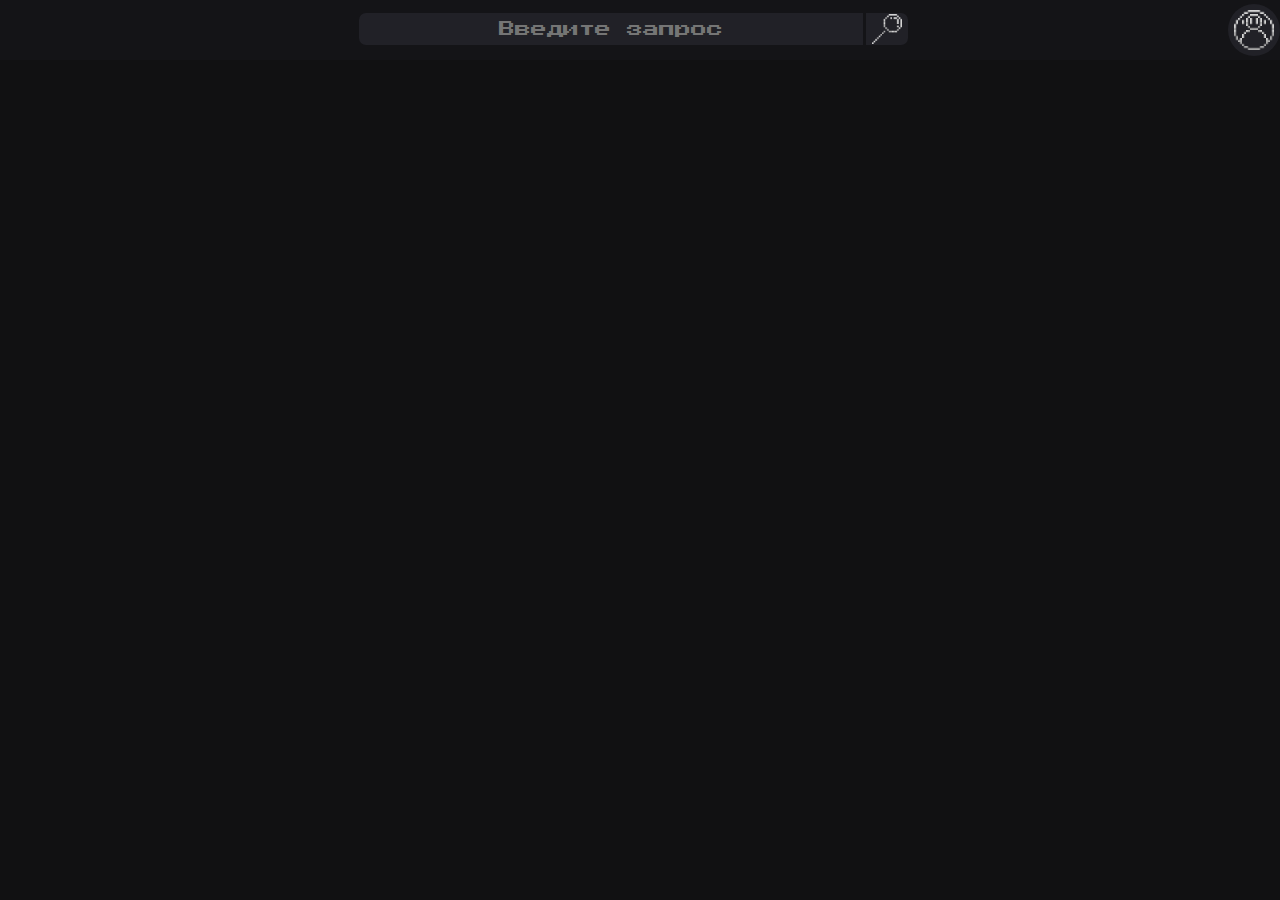
==== index.html @ c512a53d "Add files via upload" ====
<!DOCTYPE html>
<html lang="ru">
<head>
    <meta charset="UTF-8">
    <meta name="viewport" content="width=device-width, initial-scale=1.0">
    <title>Millennium</title>
    <link rel="shortcut icon" href="millennium_icon/favicon.ico">
    <link rel="preconnect" href="https://fonts.googleapis.com">
    <link rel="preconnect" href="https://fonts.gstatic.com" crossorigin>
    <link href="https://fonts.googleapis.com/css2?family=Press+Start+2P&display=swap" rel="stylesheet">
    <link rel="stylesheet" href="style/styles.css">
</head>
<body>
    <header>
        <nav>
            <div class="search_menu">
                <form action="">
                    <input type="text" placeholder="Введите запрос" class="search_case">
                    <button type="reset" class="search_button">
                        <img src="pictures/search.png" alt="Искать" class="button_pic">
                    </button>
                </form>
                <button class="account_button"><img src="pictures/profile.png" alt="Мой аккаунт" class="button_pic account_pic"></button>
            </div>
        </nav>
    </header>
</body>
</html>
---- style/styles.css ----
* {
    font-family: "Press Start 2P", system-ui;
    color: #4b4d5a;
    font-size: 16px;
    text-align: center;
}

html {
    background-color: #111112;;
}

button {
    background-color: #212127;
    border: 0;
    .button_pic {
        filter: saturate(0%);
    }
}

button:hover {
    background-color: #363640;
    .button_pic {
        filter: saturate(100%);
    }
}

button:active {
    .button_pic {
        filter: brightness(70%);
    }
    background-color: #1e1e23;
}

.button_pic {
    height: 30px;
}

.search_menu {
    background-color: #141417;
    height: 60px;
    position: fixed;
    top: 0px;
    left: 0px;
    right: 0px;
}

.account_pic {
    height: 40px;
}

.account_button {
    border-radius: 40px;
    aspect-ratio: 1;
    position: absolute;
    right: 0px;
    top: 4px;
    margin: 2
}

.search_button {
    border-top-right-radius: 7px;
    border-bottom-right-radius: 7px;
    position: relative;
    top: 13px;
    right: 13px;
}


.search_case {
    position: relative;
    top: 6px;
    color: #cea356;
    background-color: #212127;
    border: 0;
    border-top-right-radius: 0px;
    border-bottom-right-radius: 0px;
    border-top-left-radius: 7px;
    border-bottom-left-radius: 7px;
    height: 30px;
    width: 500px;
}
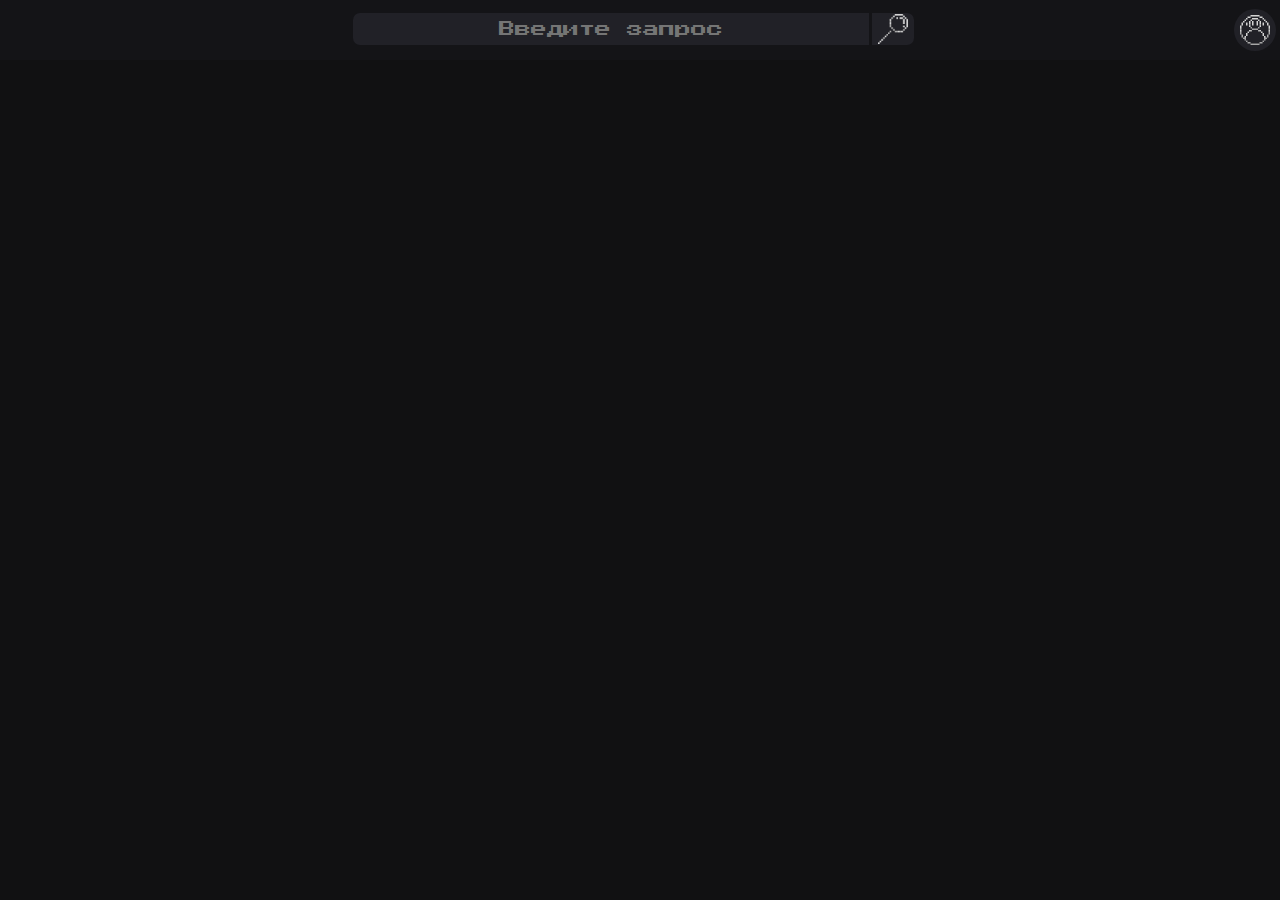
==== commit ab3b106c: "Add files via upload" ====
--- a/index.html
+++ b/index.html
@@ -13,14 +13,14 @@
 <body>
     <header>
         <nav>
-            <div class="search_menu">
-                <form action="">
-                    <input type="text" placeholder="Введите запрос" class="search_case">
-                    <button type="reset" class="search_button">
-                        <img src="pictures/search.png" alt="Искать" class="button_pic">
+            <div class="header">
+                <form action="" class="header">
+                    <input type="text" placeholder="Введите запрос" class="header__search-case">
+                    <button type="reset" class="search-case__button">
+                        <img src="pictures/search.png" alt="Искать" class="button__pic">
                     </button>
                 </form>
-                <button class="account_button"><img src="pictures/profile.png" alt="Мой аккаунт" class="button_pic account_pic"></button>
+                <button class="account-button"><img src="pictures/profile.png" alt="Мой аккаунт" class="button__pic account-pic"></button>
             </div>
         </nav>
     </header>
--- a/style/styles.css
+++ b/style/styles.css
@@ -12,30 +12,31 @@
 button {
     background-color: #212127;
     border: 0;
-    .button_pic {
+    .button__pic {
         filter: saturate(0%);
     }
+    cursor: pointer;
 }
 
 button:hover {
     background-color: #363640;
-    .button_pic {
+    .button__pic {
         filter: saturate(100%);
     }
 }
 
 button:active {
-    .button_pic {
+    .button__pic {
         filter: brightness(70%);
     }
     background-color: #1e1e23;
 }
 
-.button_pic {
+.button__pic {
     height: 30px;
 }
 
-.search_menu {
+.header {
     background-color: #141417;
     height: 60px;
     position: fixed;
@@ -44,20 +45,20 @@
     right: 0px;
 }
 
-.account_pic {
-    height: 40px;
+.account-pic {
+    height: 40 px;
 }
 
-.account_button {
+.account-button {
     border-radius: 40px;
     aspect-ratio: 1;
     position: absolute;
-    right: 0px;
-    top: 4px;
+    right: 4px;
+    top: 9px;
     margin: 2
 }
 
-.search_button {
+.search-case__button {
     border-top-right-radius: 7px;
     border-bottom-right-radius: 7px;
     position: relative;
@@ -66,7 +67,8 @@
 }
 
 
-.search_case {
+.header__search-case {
+    font-size: 16px;
     position: relative;
     top: 6px;
     color: #cea356;
@@ -77,5 +79,6 @@
     border-top-left-radius: 7px;
     border-bottom-left-radius: 7px;
     height: 30px;
-    width: 500px;
+    width: 40%;
+    text-overflow: ellipsis;
 }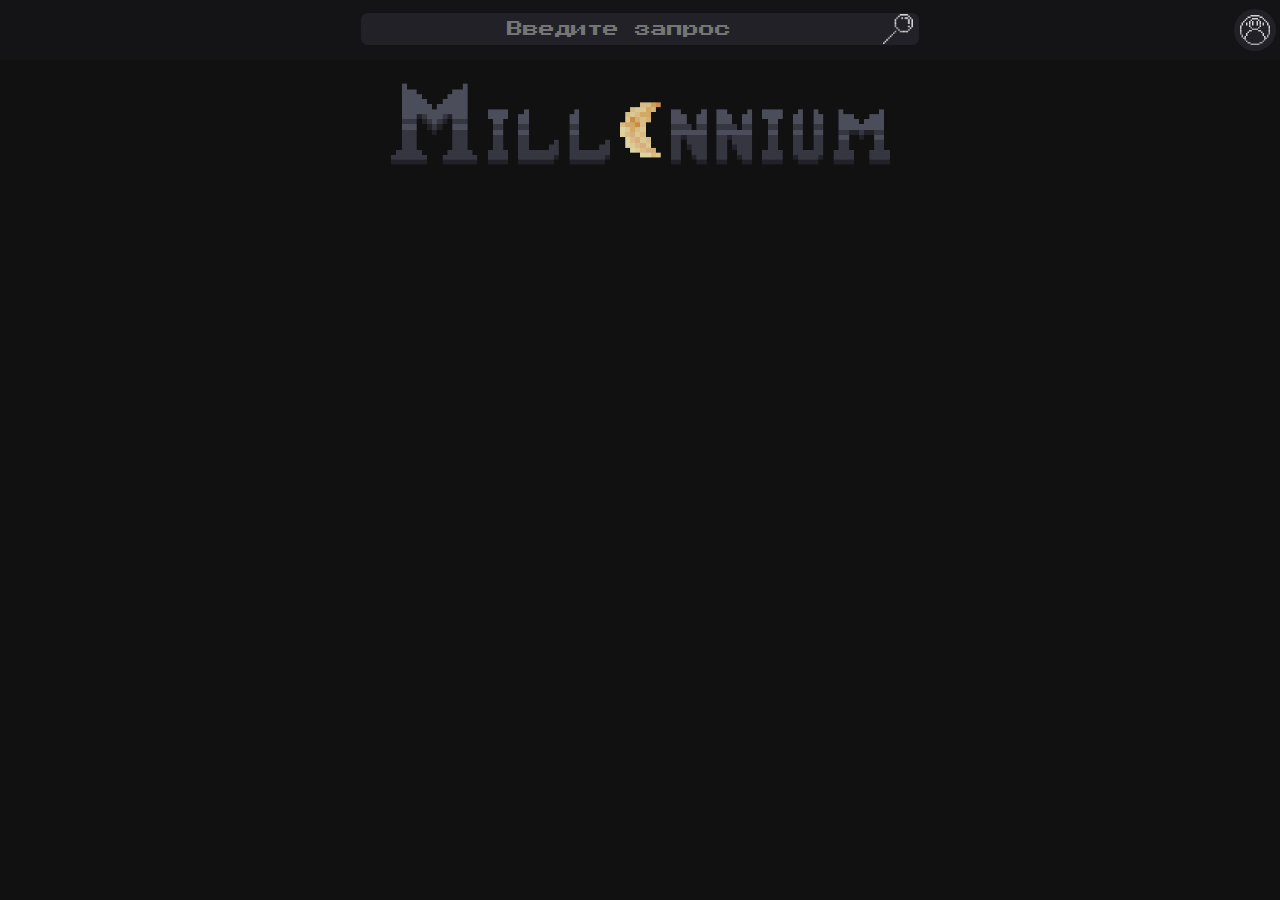
==== commit 39f4c65c: "Add files via upload" ====
--- a/index.html
+++ b/index.html
@@ -13,16 +13,12 @@
 <body>
     <header>
         <nav>
-            <div class="header">
                 <form action="" class="header">
-                    <input type="text" placeholder="Введите запрос" class="header__search-case">
-                    <button type="reset" class="search-case__button">
-                        <img src="pictures/search.png" alt="Искать" class="button__pic">
-                    </button>
+                    <input type="text" placeholder="Введите запрос" class="header__search-case"><button type="reset" class="search-case__button"><img src="pictures/search.png" alt="Искать" class="button__pic"></button>
+                <button class="account-button"><img src="pictures/profile.png" alt="Мой аккаунт" class="button__pic account-pic"></button>
                 </form>
-                <button class="account-button"><img src="pictures/profile.png" alt="Мой аккаунт" class="button__pic account-pic"></button>
-            </div>
         </nav>
     </header>
+    <img src="/pictures/logo.gif" alt="Логотип" class="logo">
 </body>
 </html>--- a/style/styles.css
+++ b/style/styles.css
@@ -3,6 +3,11 @@
     color: #4b4d5a;
     font-size: 16px;
     text-align: center;
+    user-select: text;
+}
+
+::selection {
+    background-color: #cea4562a;
 }
 
 html {
@@ -43,6 +48,7 @@
     top: 0px;
     left: 0px;
     right: 0px;
+    z-index: 1;
 }
 
 .account-pic {
@@ -63,12 +69,10 @@
     border-bottom-right-radius: 7px;
     position: relative;
     top: 13px;
-    right: 13px;
 }
 
 
 .header__search-case {
-    font-size: 16px;
     position: relative;
     top: 6px;
     color: #cea356;
@@ -81,4 +85,14 @@
     height: 30px;
     width: 40%;
     text-overflow: ellipsis;
+    z-index: 1;
+}
+
+.logo {
+    position: relative;
+    left: 0;
+    right: 0;
+    padding-top: 75px;
+    padding-bottom: 15px;
+    width: 500px;
 }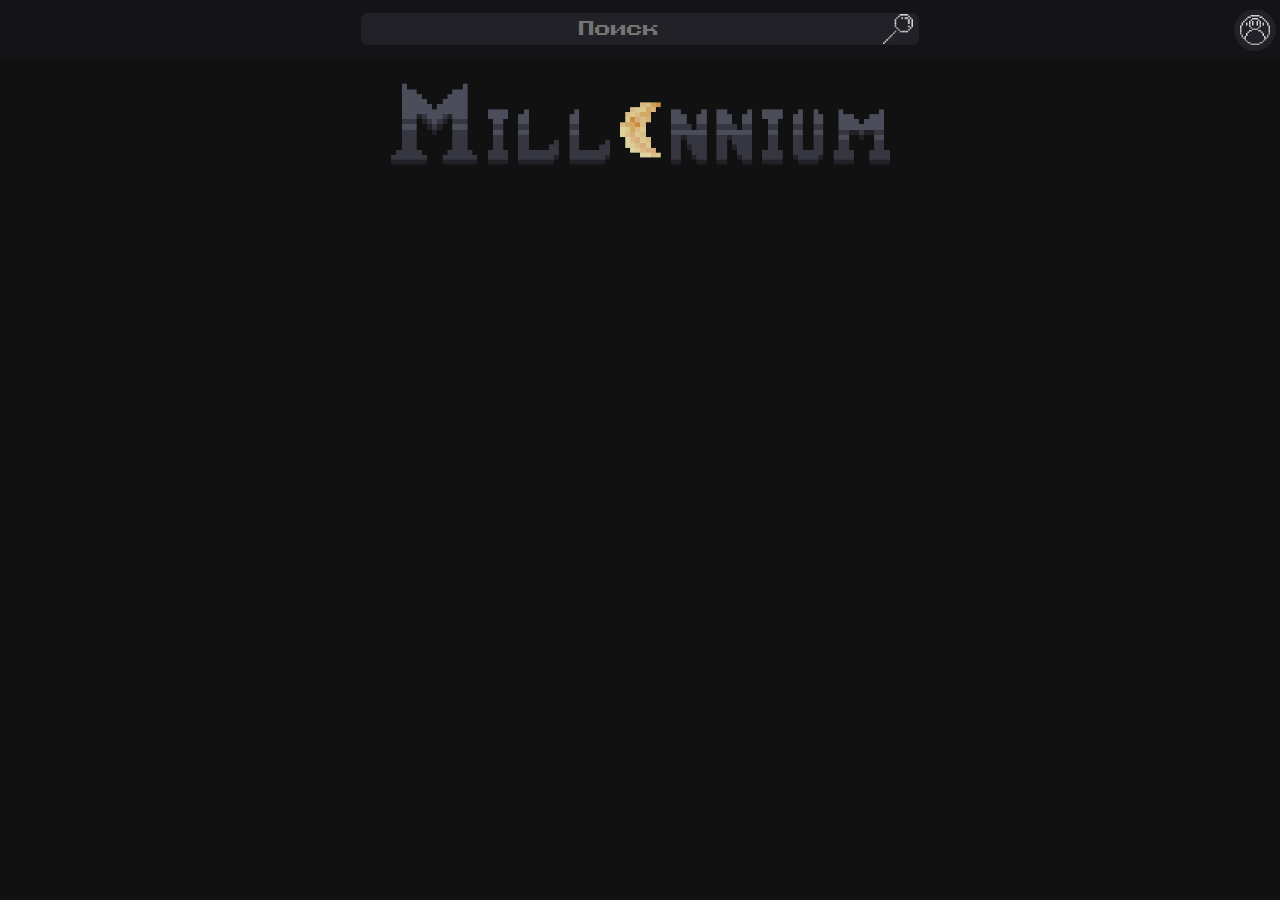
==== commit 382bd478: "Add files via upload" ====
--- a/index.html
+++ b/index.html
@@ -14,7 +14,7 @@
     <header>
         <nav>
                 <form action="" class="header">
-                    <input type="text" placeholder="Введите запрос" class="header__search-case"><button type="reset" class="search-case__button"><img src="pictures/search.png" alt="Искать" class="button__pic"></button>
+                    <input type="text" placeholder="Поиск" class="header__search-case"><button type="reset" class="search-case__button"><img src="pictures/search.png" alt="Искать" class="button__pic"></button>
                 <button class="account-button"><img src="pictures/profile.png" alt="Мой аккаунт" class="button__pic account-pic"></button>
                 </form>
         </nav>
--- a/style/styles.css
+++ b/style/styles.css
@@ -82,7 +82,7 @@
     border-bottom-right-radius: 0px;
     border-top-left-radius: 7px;
     border-bottom-left-radius: 7px;
-    height: 30px;
+    height: 50%;
     width: 40%;
     text-overflow: ellipsis;
     z-index: 1;
@@ -94,5 +94,7 @@
     right: 0;
     padding-top: 75px;
     padding-bottom: 15px;
+    margin-left: 20px;
+    margin-right: 20px;
     width: 500px;
 }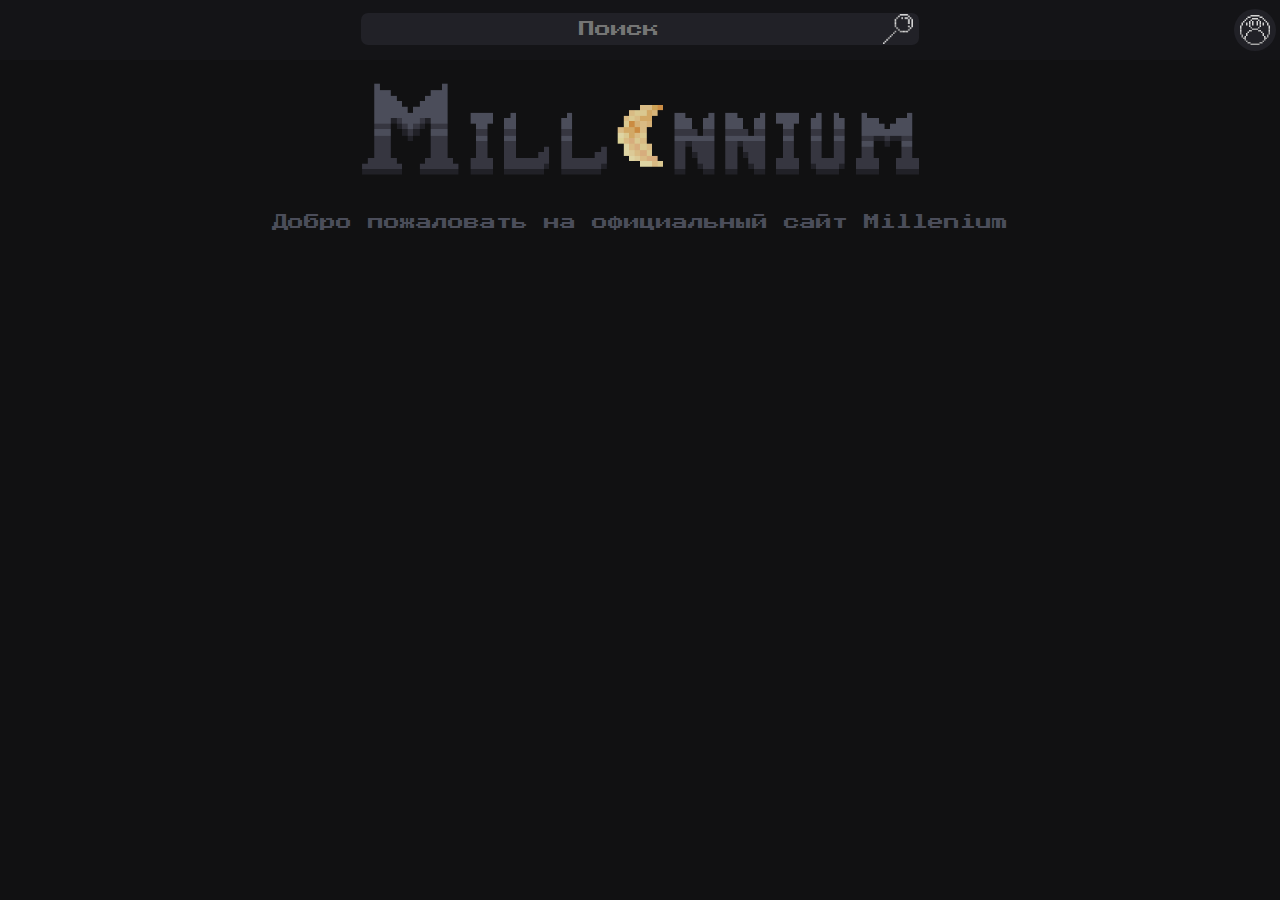
==== commit 3bfb6259: "Add files via upload" ====
--- a/index.html
+++ b/index.html
@@ -19,6 +19,9 @@
                 </form>
         </nav>
     </header>
-    <img src="/pictures/logo.gif" alt="Логотип" class="logo">
+    <img src="pictures/logo.gif" alt="Логотип" class="logo">
+    <p>Добро пожаловать на официальный сайт Millenium
+        
+    </p>
 </body>
 </html>--- a/style/styles.css
+++ b/style/styles.css
@@ -7,7 +7,7 @@
 }
 
 ::selection {
-    background-color: #cea4562a;
+    background-color: #9898982d;
 }
 
 html {
@@ -96,5 +96,5 @@
     padding-bottom: 15px;
     margin-left: 20px;
     margin-right: 20px;
-    width: 500px;
+    height: 100px;
 }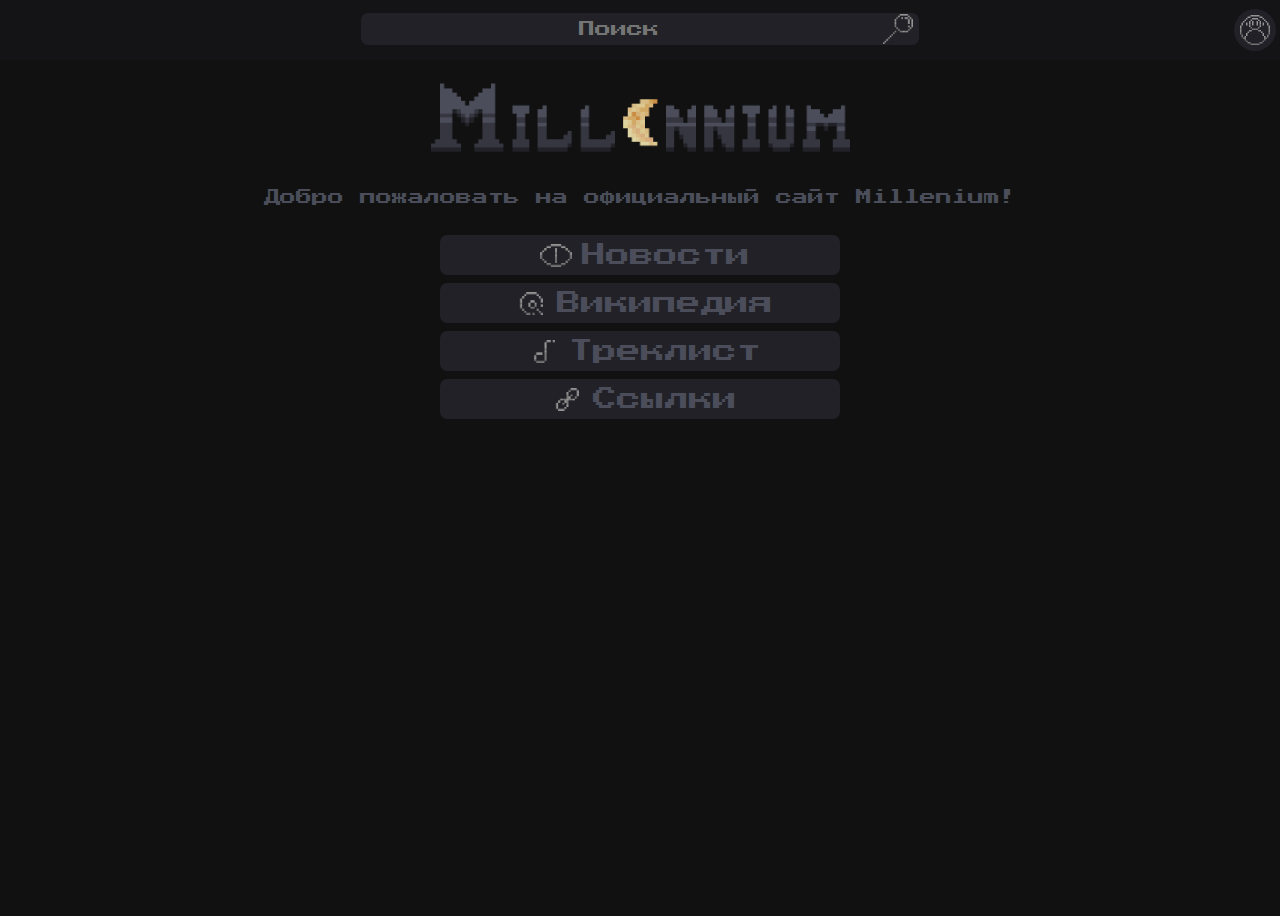
==== commit 2e47d317: "Add files via upload" ====
--- a/index.html
+++ b/index.html
@@ -20,8 +20,9 @@
         </nav>
     </header>
     <img src="pictures/logo.gif" alt="Логотип" class="logo">
-    <p>Добро пожаловать на официальный сайт Millenium
-        
-    </p>
-</body>
+    <p class = logo-text>Добро пожаловать на официальный сайт Millenium!</p></span>
+    <div><a href=""><button class="select-menu"><img src="pictures/news.png" class="button__pic select-menu__pic">Новости</button></a></div>
+    <div><a href=""><button class="select-menu"><img src="pictures/wiki.png" class="button__pic select-menu__pic">Википедия</button></a></div>
+    <div><a href=""><button class="select-menu"><img src="pictures/tracklist.png" class="button__pic select-menu__pic">Треклист</button></a></div>
+    <div><a href=""><button class="select-menu"><img src="pictures/link.png" class="button__pic select-menu__pic">Ссылки</button></a></div>
 </html>--- a/style/styles.css
+++ b/style/styles.css
@@ -11,28 +11,39 @@
 }
 
 html {
-    background-color: #111112;;
+    /* ? Некорректное отображение размера*/
+    min-height: 100vh;
+    min-width: 100vh;
+}
+
+body {
+    background-color: #111112;
+    /* ? Некорректное отображение размера*/
+    min-height: 100vh;
+    min-width: 100vh;
 }
 
 button {
     background-color: #212127;
     border: 0;
     .button__pic {
-        filter: saturate(0%);
+        filter: saturate(0%) brightness(70%);
     }
     cursor: pointer;
 }
 
 button:hover {
     background-color: #363640;
+    color: #cea356;
     .button__pic {
         filter: saturate(100%);
     }
 }
 
 button:active {
+    color: #aa8746;
     .button__pic {
-        filter: brightness(70%);
+        filter: brightness(60%);
     }
     background-color: #1e1e23;
 }
@@ -90,11 +101,28 @@
 
 .logo {
     position: relative;
-    left: 0;
-    right: 0;
     padding-top: 75px;
     padding-bottom: 15px;
-    margin-left: 20px;
-    margin-right: 20px;
-    height: 100px;
+    height: 75px;
+}
+
+.logo-text {
+    margin-bottom: 30px;
+}
+
+.select-menu {
+    width: 400px;
+    height: 40px;
+    margin-bottom: 8px;
+    border-radius: 7px;
+    color:#4b4d5a;
+    font-size: 24px;
+}
+
+/* ! Найти способ прилипания к краям кнопки */
+.select-menu__pic {
+    height: 60%;
+    margin-left: 10px;
+    margin-right: 10px;
+
 }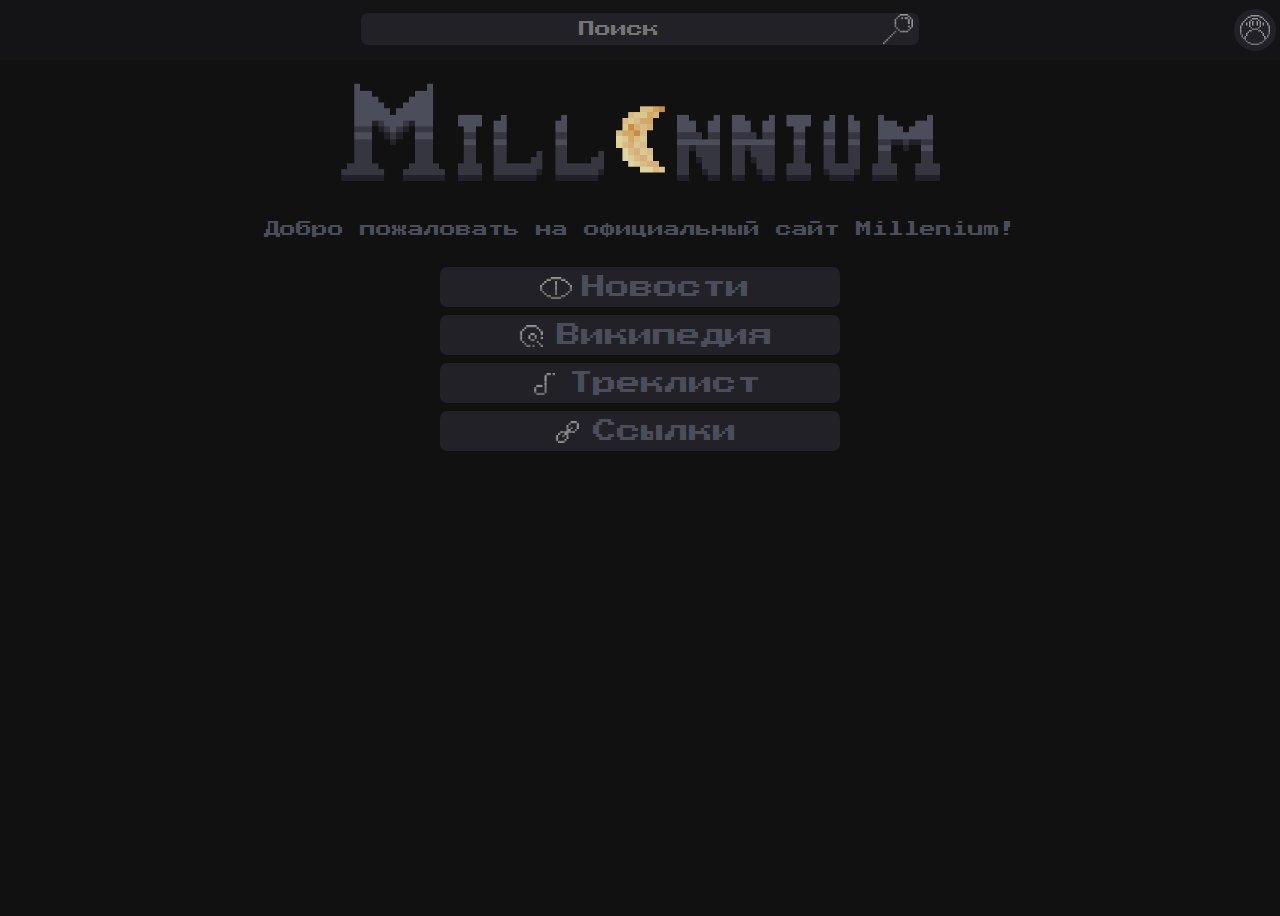
==== commit d36cadef: "Add files via upload" ====
--- a/index.html
+++ b/index.html
@@ -19,10 +19,13 @@
                 </form>
         </nav>
     </header>
+    <div>
     <img src="pictures/logo.gif" alt="Логотип" class="logo">
-    <p class = logo-text>Добро пожаловать на официальный сайт Millenium!</p></span>
-    <div><a href=""><button class="select-menu"><img src="pictures/news.png" class="button__pic select-menu__pic">Новости</button></a></div>
-    <div><a href=""><button class="select-menu"><img src="pictures/wiki.png" class="button__pic select-menu__pic">Википедия</button></a></div>
-    <div><a href=""><button class="select-menu"><img src="pictures/tracklist.png" class="button__pic select-menu__pic">Треклист</button></a></div>
-    <div><a href=""><button class="select-menu"><img src="pictures/link.png" class="button__pic select-menu__pic">Ссылки</button></a></div>
+        <div><p class = logo-text>Добро пожаловать на официальный сайт Millenium!</p></div>
+        <div><a href=""><button class="select-menu"><img src="pictures/news.png" class="button__pic select-menu__pic">Новости</button></a></div>
+        <div><a href=""><button class="select-menu"><img src="pictures/wiki.png" class="button__pic select-menu__pic">Википедия</button></a></div>
+        <div><a href=""><button class="select-menu"><img src="pictures/tracklist.png" class="button__pic select-menu__pic">Треклист</button></a></div>
+        <div><a href=""><button class="select-menu"><img src="pictures/link.png" class="button__pic select-menu__pic">Ссылки</button></a></div>
+    </div>
+
 </html>--- a/style/styles.css
+++ b/style/styles.css
@@ -103,7 +103,7 @@
     position: relative;
     padding-top: 75px;
     padding-bottom: 15px;
-    height: 75px;
+    width: 600px;
 }
 
 .logo-text {
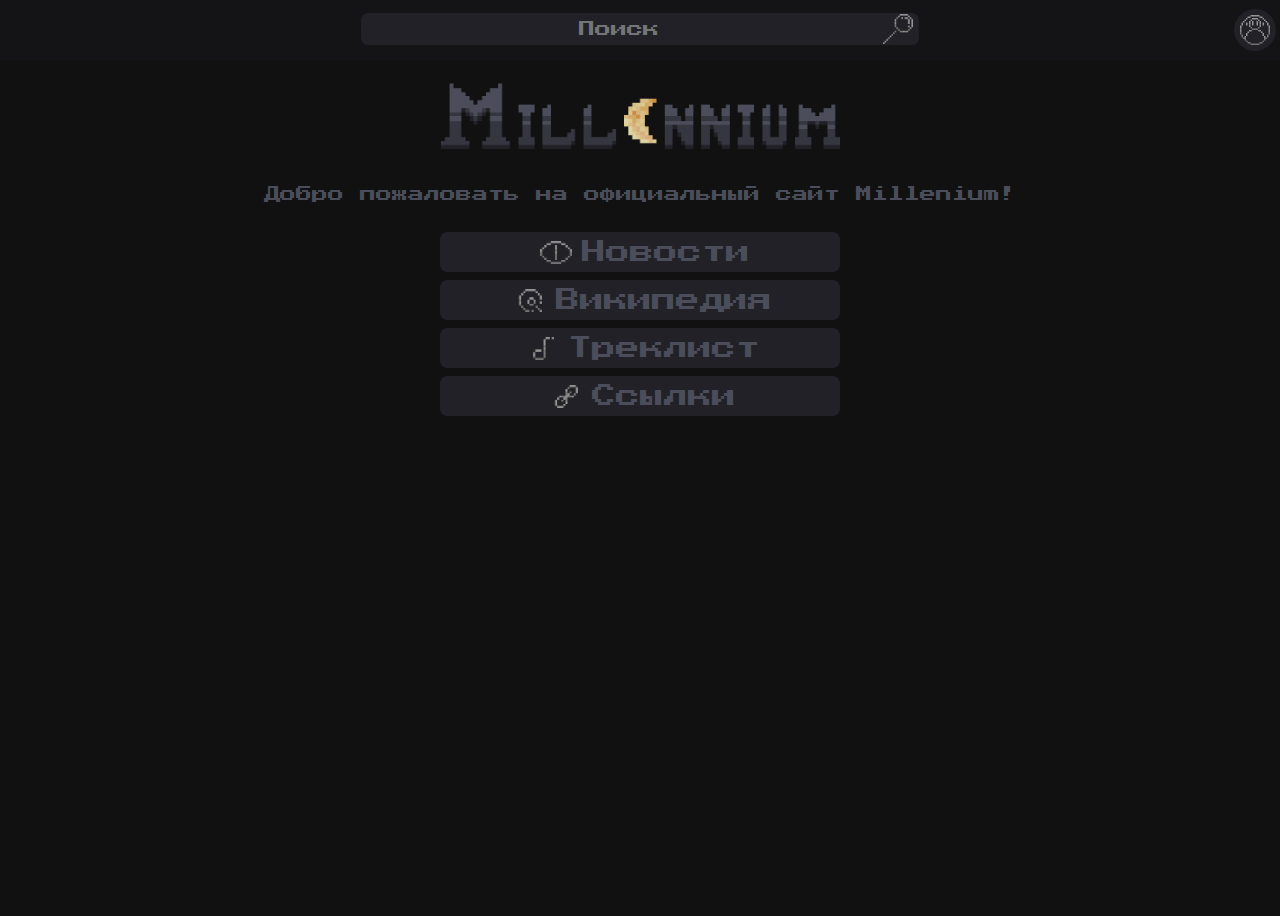
==== commit cba837f5: "Add files via upload" ====
--- a/index.html
+++ b/index.html
@@ -19,7 +19,7 @@
                 </form>
         </nav>
     </header>
-    <div>
+    <div class="select">
     <img src="pictures/logo.gif" alt="Логотип" class="logo">
         <div><p class = logo-text>Добро пожаловать на официальный сайт Millenium!</p></div>
         <div><a href=""><button class="select-menu"><img src="pictures/news.png" class="button__pic select-menu__pic">Новости</button></a></div>
--- a/style/styles.css
+++ b/style/styles.css
@@ -103,7 +103,7 @@
     position: relative;
     padding-top: 75px;
     padding-bottom: 15px;
-    width: 600px;
+    width: 400px;
 }
 
 .logo-text {
@@ -125,4 +125,10 @@
     margin-left: 10px;
     margin-right: 10px;
 
+}
+
+.select {
+    position: relative;
+    width: 70%;
+    margin: auto;
 }